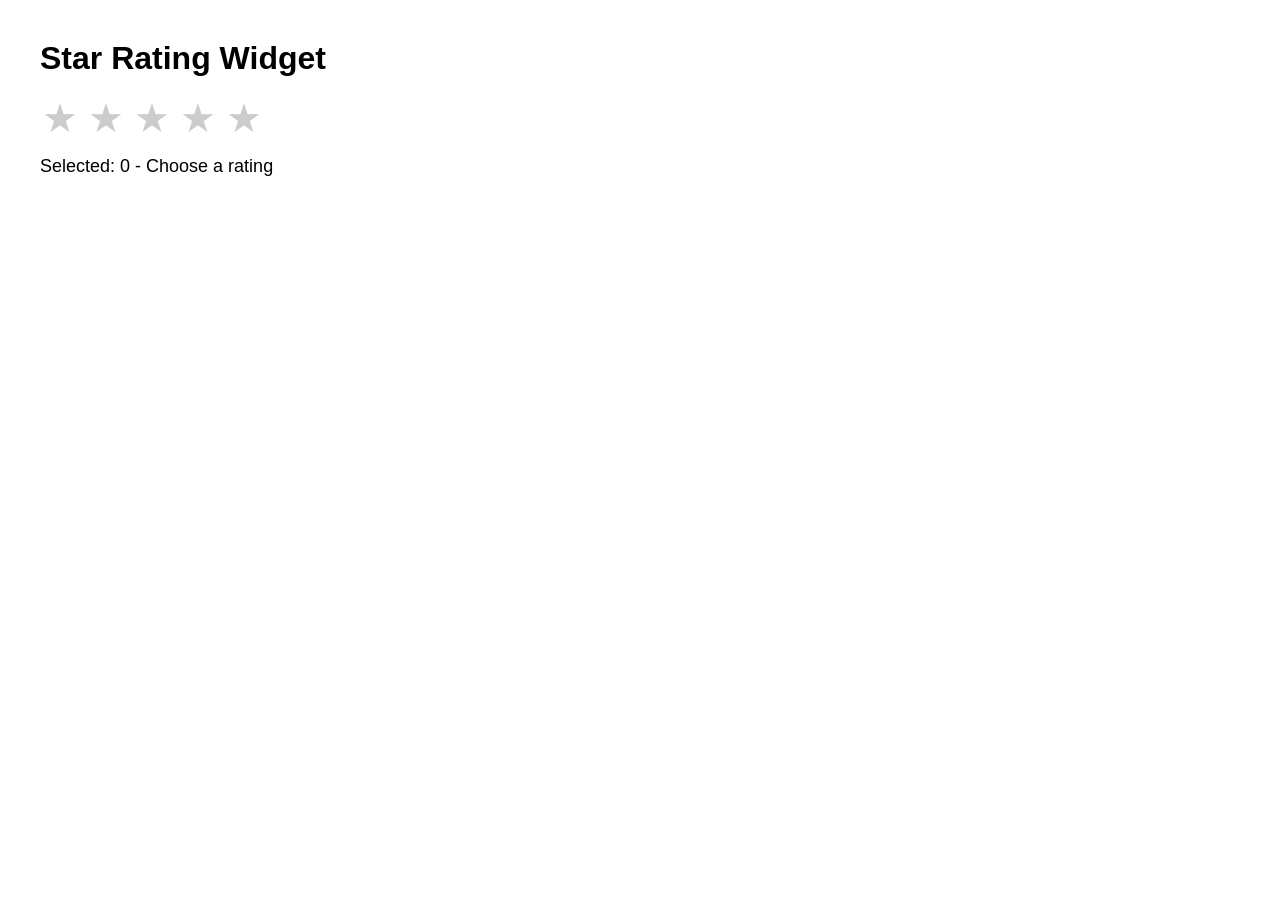
==== Task 19 april/Star Rating Widget/index.html @ 940434d9 "add" ====
<!DOCTYPE html>
<html lang="en">
<head>
    <meta charset="UTF-8">
    <meta name="viewport" content="width=device-width, initial-scale=1.0">
    <title>Star Rating Widget</title>
    <link rel="stylesheet" href="css/style.css">
</head>
<body>
    <h1>Star Rating Widget</h1>

    <div id="rating" class="rating">
        <button class="star" type="button" data-value="1" aria-label="1 star"><span class="star-fill"></span></button>
        <button class="star" type="button" data-value="2" aria-label="2 stars"><span class="star-fill"></span></button>
        <button class="star" type="button" data-value="3" aria-label="3 stars"><span class="star-fill"></span></button>
        <button class="star" type="button" data-value="4" aria-label="4 stars"><span class="star-fill"></span></button>
        <button class="star" type="button" data-value="5" aria-label="5 stars"><span class="star-fill"></span></button>
    </div>

    <p id="rating-text">Choose a rating</p>

    <script src="js/main.js"></script>
</body>
</html>
---- Task 19 april/Star Rating Widget/css/style.css ----
body {
    margin: 40px;
    font-family: Arial, sans-serif;
}

.rating {
    display: flex;
    gap: 6px;
    margin: 16px 0;
}

.star {
    position: relative;
    width: 40px;
    height: 40px;
    border: none;
    background: none;
    padding: 0;
    cursor: pointer;
}

.star::before,
.star-fill::before {
    content: "\2605";
    position: absolute;
    inset: 0;
    font-size: 40px;
    line-height: 1;
}

.star::before {
    color: #cccccc;
}

.star-fill {
    position: absolute;
    inset: 0;
    width: 0;
    overflow: hidden;
}

.star-fill::before {
    color: #f5b301;
}

#rating-text {
    font-size: 18px;
}
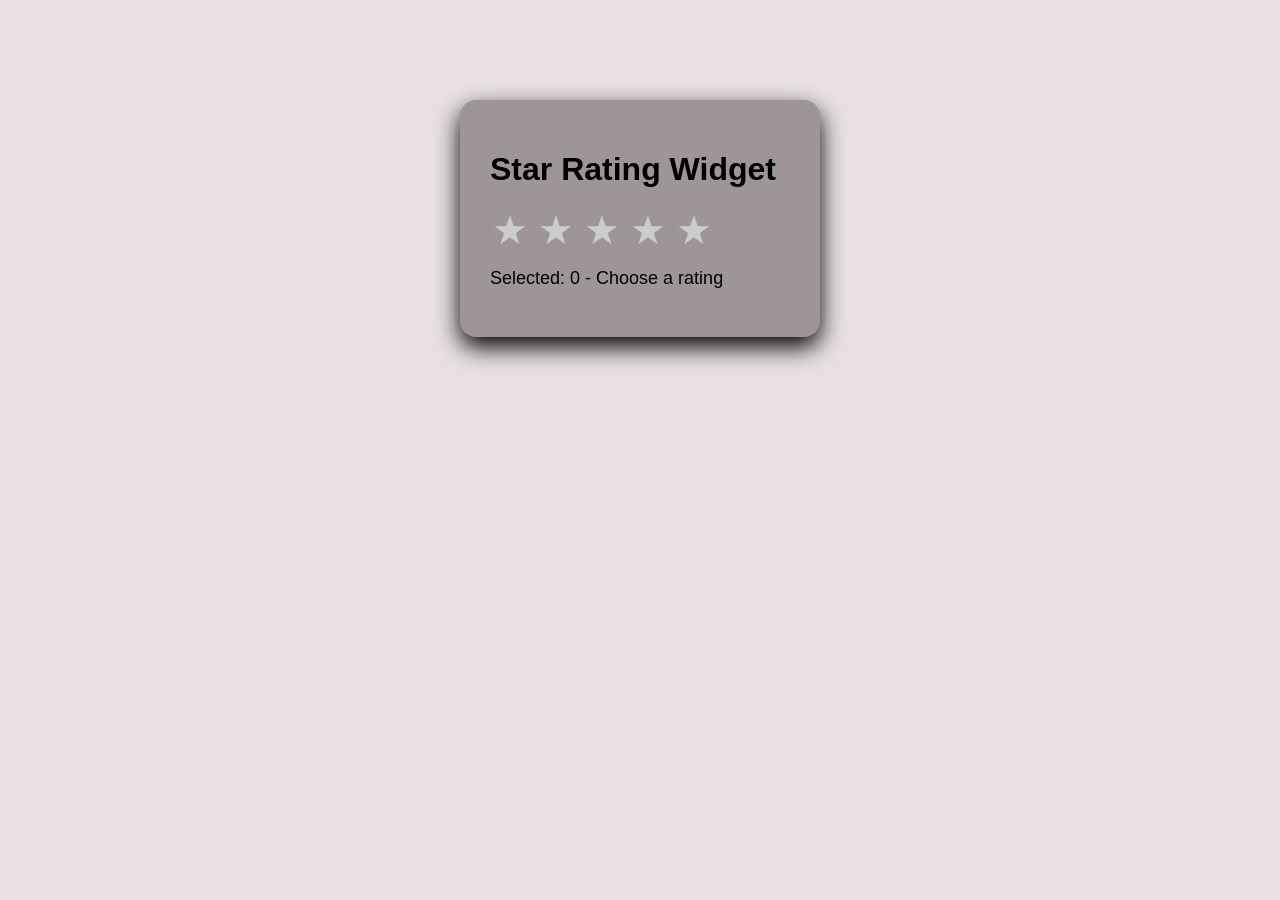
==== commit 300fbc49: "add more featuits" ====
--- a/Task 19 april/Star Rating Widget/index.html
+++ b/Task 19 april/Star Rating Widget/index.html
@@ -1,24 +1,35 @@
-<!DOCTYPE html>
+<!doctype html>
 <html lang="en">
-<head>
-    <meta charset="UTF-8">
-    <meta name="viewport" content="width=device-width, initial-scale=1.0">
+  <head>
+    <meta charset="UTF-8" />
+    <meta name="viewport" content="width=device-width, initial-scale=1.0" />
     <title>Star Rating Widget</title>
-    <link rel="stylesheet" href="css/style.css">
-</head>
-<body>
-    <h1>Star Rating Widget</h1>
+    <link rel="stylesheet" href="css/style.css" />
+  </head>
+  <body>
+    <div class="container">
+      <h1>Star Rating Widget</h1>
 
-    <div id="rating" class="rating">
-        <button class="star" type="button" data-value="1" aria-label="1 star"><span class="star-fill"></span></button>
-        <button class="star" type="button" data-value="2" aria-label="2 stars"><span class="star-fill"></span></button>
-        <button class="star" type="button" data-value="3" aria-label="3 stars"><span class="star-fill"></span></button>
-        <button class="star" type="button" data-value="4" aria-label="4 stars"><span class="star-fill"></span></button>
-        <button class="star" type="button" data-value="5" aria-label="5 stars"><span class="star-fill"></span></button>
+      <div id="rating" class="rating">
+        <button class="star" type="button" data-value="1" aria-label="1 star">
+          <span class="star-fill"></span>
+        </button>
+        <button class="star" type="button" data-value="2" aria-label="2 stars">
+          <span class="star-fill"></span>
+        </button>
+        <button class="star" type="button" data-value="3" aria-label="3 stars">
+          <span class="star-fill"></span>
+        </button>
+        <button class="star" type="button" data-value="4" aria-label="4 stars">
+          <span class="star-fill"></span>
+        </button>
+        <button class="star" type="button" data-value="5" aria-label="5 stars">
+          <span class="star-fill"></span>
+        </button>
+      </div>
+
+      <p id="rating-text">Choose a rating</p>
     </div>
-
-    <p id="rating-text">Choose a rating</p>
-
     <script src="js/main.js"></script>
-</body>
+  </body>
 </html>
--- a/Task 19 april/Star Rating Widget/css/style.css
+++ b/Task 19 april/Star Rating Widget/css/style.css
@@ -1,48 +1,57 @@
 body {
-    margin: 40px;
-    font-family: Arial, sans-serif;
+  margin: 40px;
+  font-family: Arial, sans-serif;
+  background: #e9e1e1;
 }
 
 .rating {
-    display: flex;
-    gap: 6px;
-    margin: 16px 0;
+  display: flex;
+  gap: 6px;
+  margin: 16px 0;
 }
 
 .star {
-    position: relative;
-    width: 40px;
-    height: 40px;
-    border: none;
-    background: none;
-    padding: 0;
-    cursor: pointer;
+  position: relative;
+  width: 40px;
+  height: 40px;
+  border: none;
+  background: none;
+  padding: 0;
+  cursor: pointer;
 }
 
 .star::before,
 .star-fill::before {
-    content: "\2605";
-    position: absolute;
-    inset: 0;
-    font-size: 40px;
-    line-height: 1;
+  content: "\2605";
+  position: absolute;
+  inset: 0;
+  font-size: 40px;
+  line-height: 1;
 }
 
 .star::before {
-    color: #cccccc;
+  color: #cccccc;
 }
 
 .star-fill {
-    position: absolute;
-    inset: 0;
-    width: 0;
-    overflow: hidden;
+  position: absolute;
+  inset: 0;
+  width: 0;
+  overflow: hidden;
 }
 
 .star-fill::before {
-    color: #f5b301;
+  color: #f4e843;
 }
 
 #rating-text {
-    font-size: 18px;
+  font-size: 18px;
 }
+.container {
+  width: 300px;
+  margin: 100px auto;
+  background: rgb(158, 149, 151);
+  padding: 30px;
+  border-radius: 16px;
+  box-shadow: 0 10px 25px;
+}
